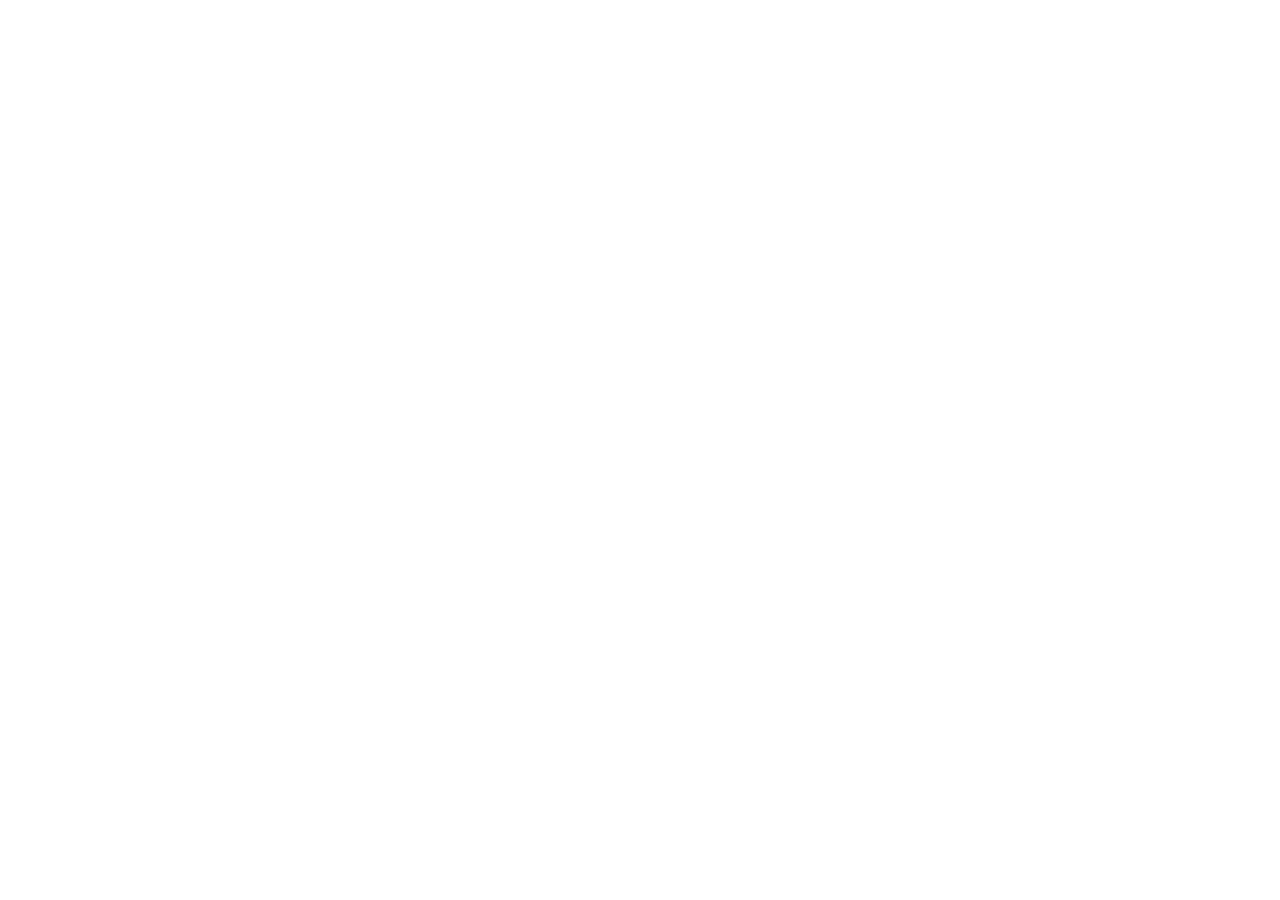
==== index.html @ 0bc3d6b2 "Rama master, pagina index" ====
<!DOCTYPE html>
<html lang="en">
<head>
    <meta charset="UTF-8">
    <meta name="viewport" content="width=device-width, initial-scale=1.0">
    <title>Inicio</title>
    <link rel="stylesheet" href="/esyle/style.css">
</head>
<body>
    <div>
        <main>
            <section>

            </section>
        </main>
    <aside>

    </aside>
    </div>
</body>
</html>
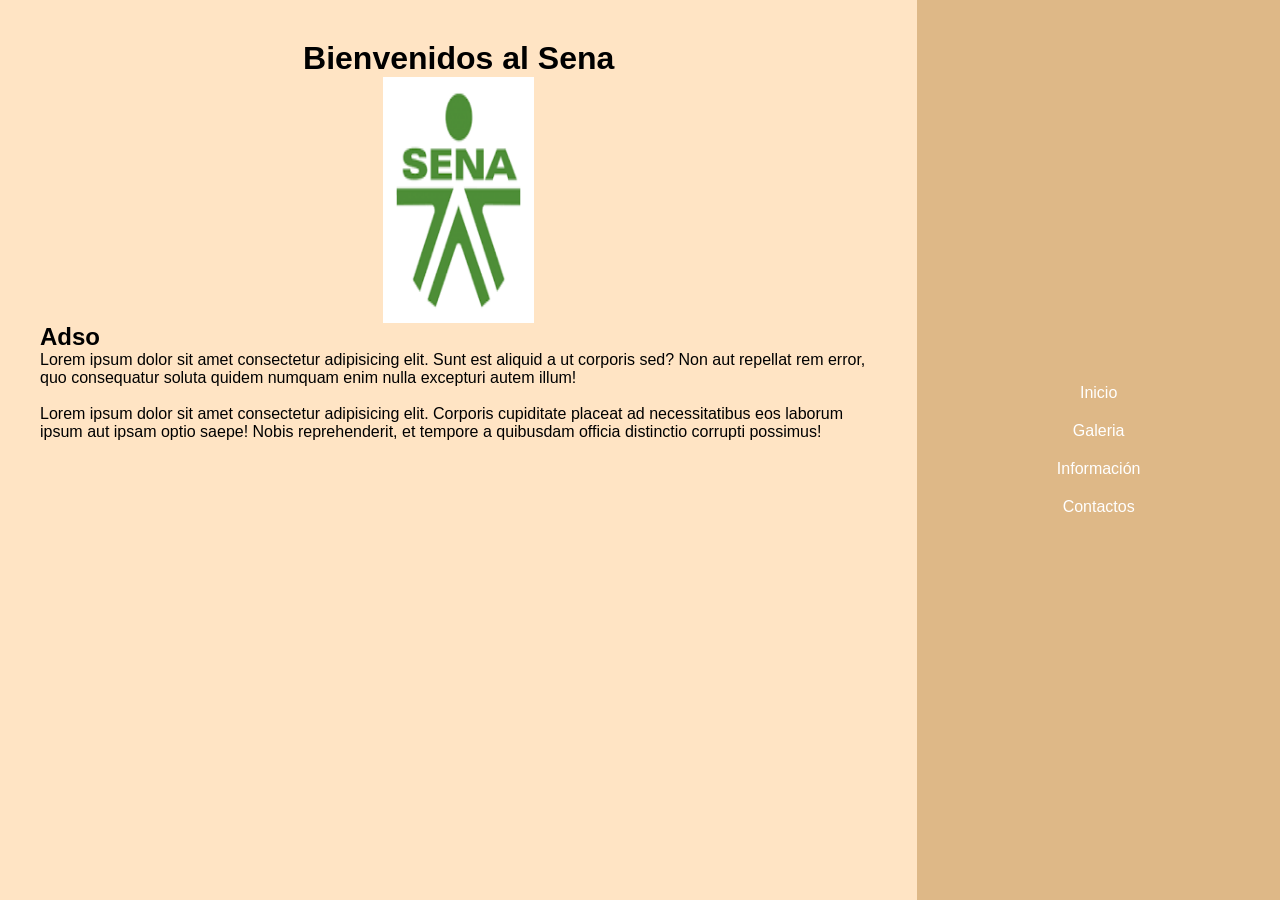
==== commit 39490cb8: "Rama master, plantilla index" ====
--- a/index.html
+++ b/index.html
@@ -7,14 +7,24 @@
     <link rel="stylesheet" href="/esyle/style.css">
 </head>
 <body>
-    <div>
-        <main>
+    <div class="contenedorBody">
+        <main class="main">
+        <h1>Bienvenidos al Sena</h1>
+        <img class="img01" src="/imagen/sena.png" alt="senalogo" title="logo del sena">
             <section>
-
+                <h2>Adso</h2>
+                <p>Lorem ipsum dolor sit amet consectetur adipisicing elit. Sunt est aliquid a ut corporis sed? Non aut repellat rem error, quo consequatur soluta quidem numquam enim nulla excepturi autem illum!</p>
+                <br>
+                <p>Lorem ipsum dolor sit amet consectetur adipisicing elit. Corporis cupiditate placeat ad necessitatibus eos laborum ipsum aut ipsam optio saepe! Nobis reprehenderit, et tempore a quibusdam officia distinctio corrupti possimus!</p>
             </section>
         </main>
-    <aside>
-
+    <aside class="menu">
+        <ul>
+            <li><a href="index.html">Inicio</a></li>
+            <li><a href="galeria.html">Galeria</a></li>
+            <li><a href="informacion.html">Información</a></li>
+            <li><a href="contacto.html">Contactos</a></li>
+        </ul>
     </aside>
     </div>
 </body>
--- a/esyle/style.css
+++ b/esyle/style.css
@@ -0,0 +1,53 @@
+* {
+    margin: 0;
+    padding: 0;
+    box-sizing: border-box;
+}
+body{
+    background-color: rgb(255, 255, 255);
+    font-family: 'Franklin Gothic Medium', 'Arial Narrow', Arial, sans-serif;
+    font-size: 16px;
+    color: black;
+}
+.contenedorBody{
+    height: 100vh;
+    display: flex;
+}
+.main{
+    flex: 3;
+    padding: 40px;
+    background-color:bisque;
+    overflow-y: auto;
+}
+.img01{
+    width: 18%;
+    height: 30%;
+    margin: 0 auto;
+    display: block;
+}
+.menu{
+    flex: auto;
+    background-color:burlywood;
+    color:white;
+    display: flex;
+    align-items: center;
+    justify-content: center;
+}
+.menu ul{
+    list-style: none;
+    text-align: center;
+}
+.menu li {
+    margin: 20px 0;
+}
+.menu a{
+    text-decoration: none;
+    color: white;
+    transition: color 0.3s ease;
+}
+.menu a:hover{
+    color:cadetblue;
+}
+.main h1{
+    text-align: center;
+}
